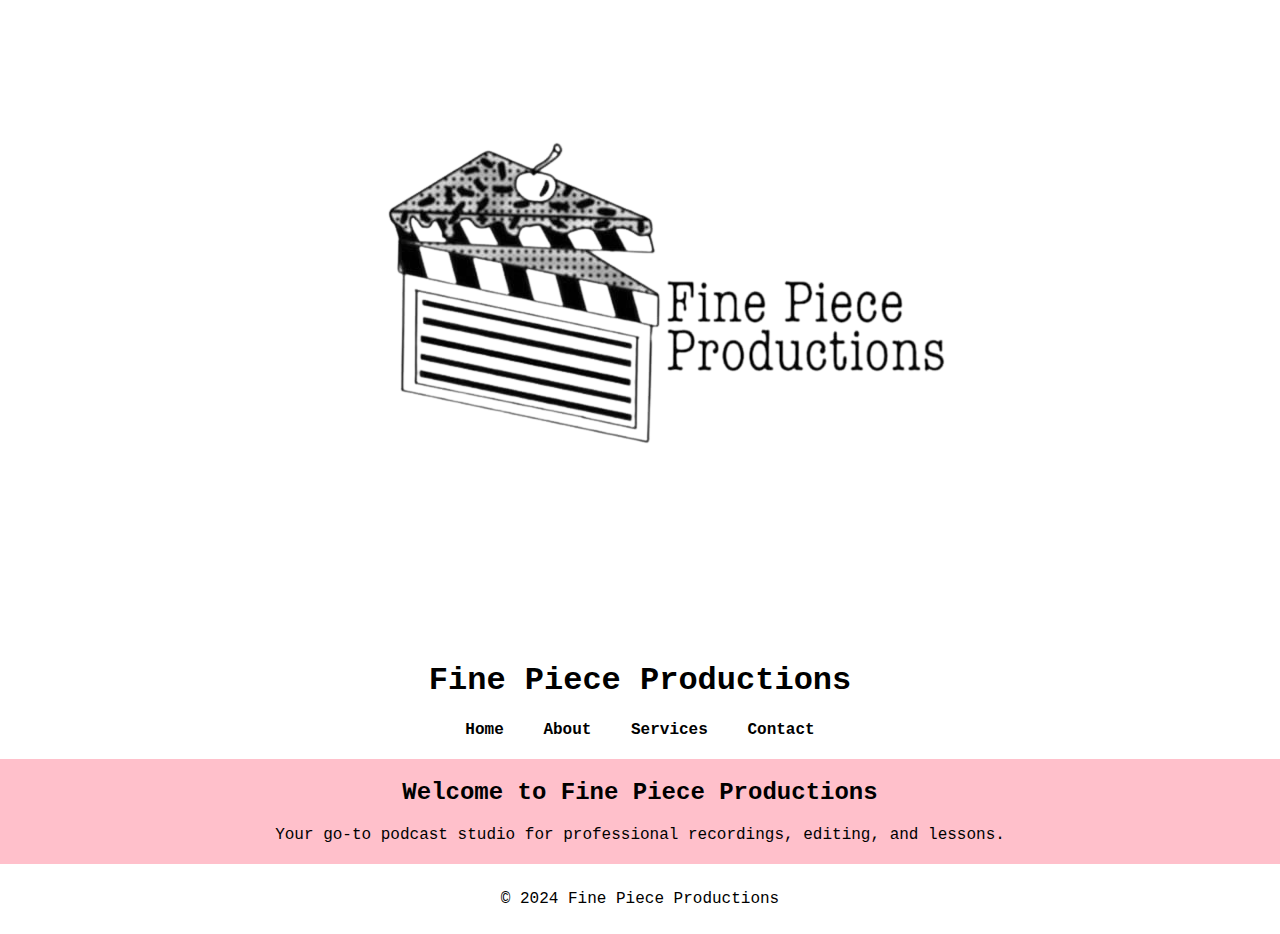
==== index.html @ 7a1a9107 "Update index.html" ====
<!DOCTYPE html>
<html lang="en">
<head>
    <meta charset="UTF-8">
    <meta name="viewport" content="width=device-width, initial-scale=1.0">
    <title>Fine Piece Productions</title>
    <link rel="stylesheet" href="styles.css">
</head>
<body>
    <header>
        <img src="assets/images/logo.png" alt="Fine Piece Productions Logo">
        <h1>Fine Piece Productions</h1>
        <nav>
            <a href="index.html">Home</a>
            <a href="about.html">About</a>
            <a href="services.html">Services</a>
            <a href="contact.html">Contact</a>
        </nav>
    </header>

    <main>
        <h2>Welcome to Fine Piece Productions</h2>
        <p>Your go-to podcast studio for professional recordings, editing, and lessons.</p>
    </main>

    <footer>
        <p>&copy; 2024 Fine Piece Productions</p>
    </footer>
</body>
</html>
---- styles.css ----
body {
    background-color: #FFC0CB; /* Baby pink */
    color: black;
    font-family: 'Courier New', monospace; /* Typewriter style font */
    text-align: center;
    margin: 0;
    padding: 0;
}

header {
    background-color: white;
    padding: 20px;
}

nav a {
    margin: 0 15px;
    text-decoration: none;
    color: black;
    font-weight: bold;
}

footer {
    margin-top: 20px;
    background-color: white;
    padding: 10px;
}
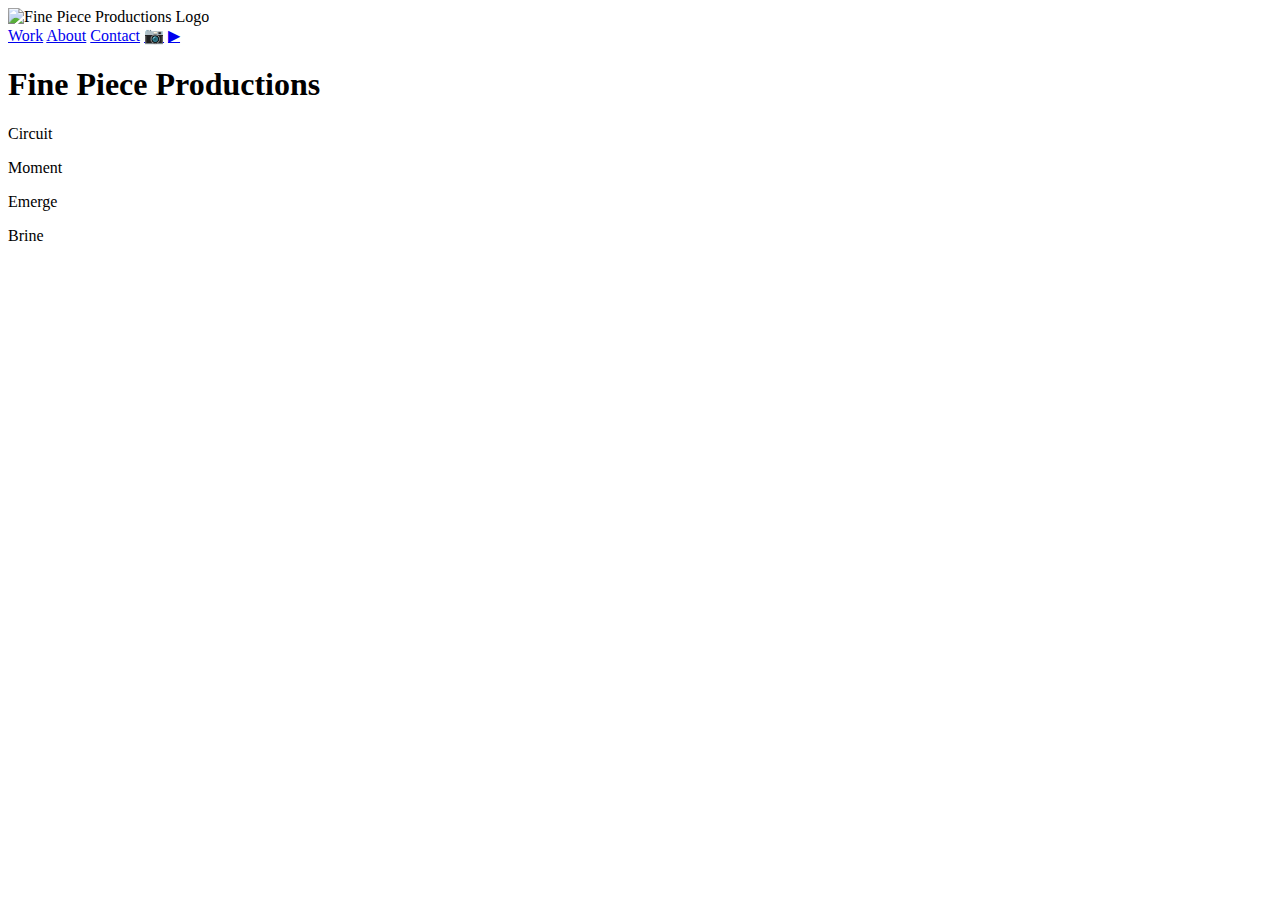
==== commit ae4a18ff: "Update index.html" ====
--- a/index.html
+++ b/index.html
@@ -4,27 +4,33 @@
     <meta charset="UTF-8">
     <meta name="viewport" content="width=device-width, initial-scale=1.0">
     <title>Fine Piece Productions</title>
-    <link rel="stylesheet" href="styles.css">
+    <link rel="stylesheet" href="style.css">
 </head>
 <body>
+
     <header>
-        <img src="assets/images/logo.png" alt="Fine Piece Productions Logo">
-        <h1>Fine Piece Productions</h1>
+        <div class="logo">
+            <img src="assets/logo.png" alt="Fine Piece Productions Logo">
+        </div>
         <nav>
-            <a href="index.html">Home</a>
+            <a href="work.html">Work</a>
             <a href="about.html">About</a>
-            <a href="services.html">Services</a>
             <a href="contact.html">Contact</a>
+            <a href="#" class="social" id="instagram">📷</a>
+            <a href="#" class="social" id="youtube">▶</a>
         </nav>
     </header>
 
     <main>
-        <h2>Welcome to Fine Piece Productions</h2>
-        <p>Your go-to podcast studio for professional recordings, editing, and lessons.</p>
+        <h1>Fine Piece Productions</h1>
+        <section class="projects">
+            <p>Circuit</p>
+            <p>Moment</p>
+            <p>Emerge</p>
+            <p>Brine</p>
+        </section>
     </main>
 
-    <footer>
-        <p>&copy; 2024 Fine Piece Productions</p>
-    </footer>
 </body>
 </html>
+
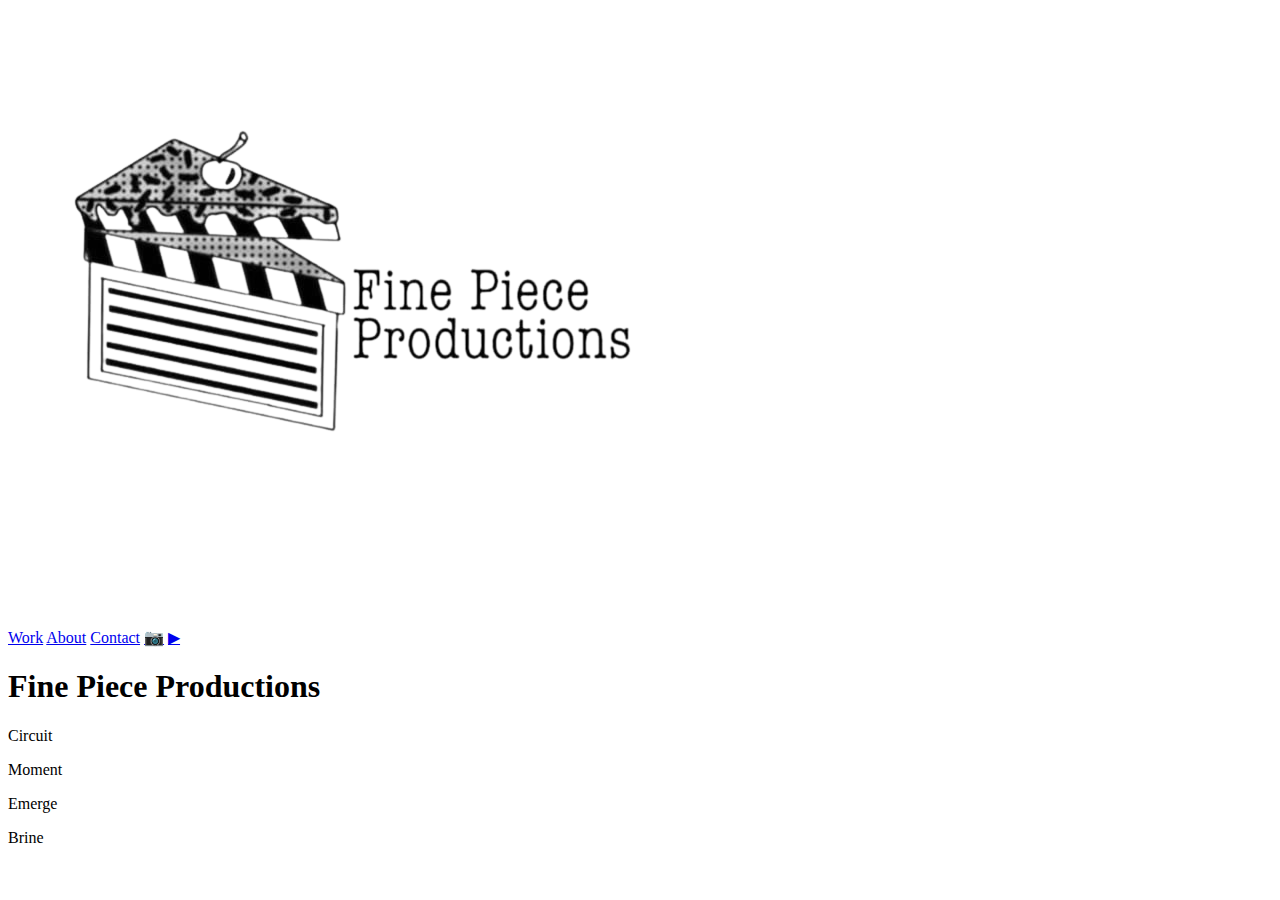
==== commit 276e802e: "Update index.html" ====
--- a/index.html
+++ b/index.html
@@ -10,14 +10,14 @@
 
     <header>
         <div class="logo">
-            <img src="assets/logo.png" alt="Fine Piece Productions Logo">
+            <img src="assets/images/logo.png" alt="Fine Piece Productions Logo">
         </div>
         <nav>
             <a href="work.html">Work</a>
             <a href="about.html">About</a>
             <a href="contact.html">Contact</a>
-            <a href="#" class="social" id="instagram">📷</a>
-            <a href="#" class="social" id="youtube">▶</a>
+            <a href="https://www.instagram.com/finepieceproductions" class="social" id="instagram">📷</a>
+            <a href="https://www.youtube.com/@FinePieceProductions" class="social" id="youtube">▶</a>
         </nav>
     </header>
 
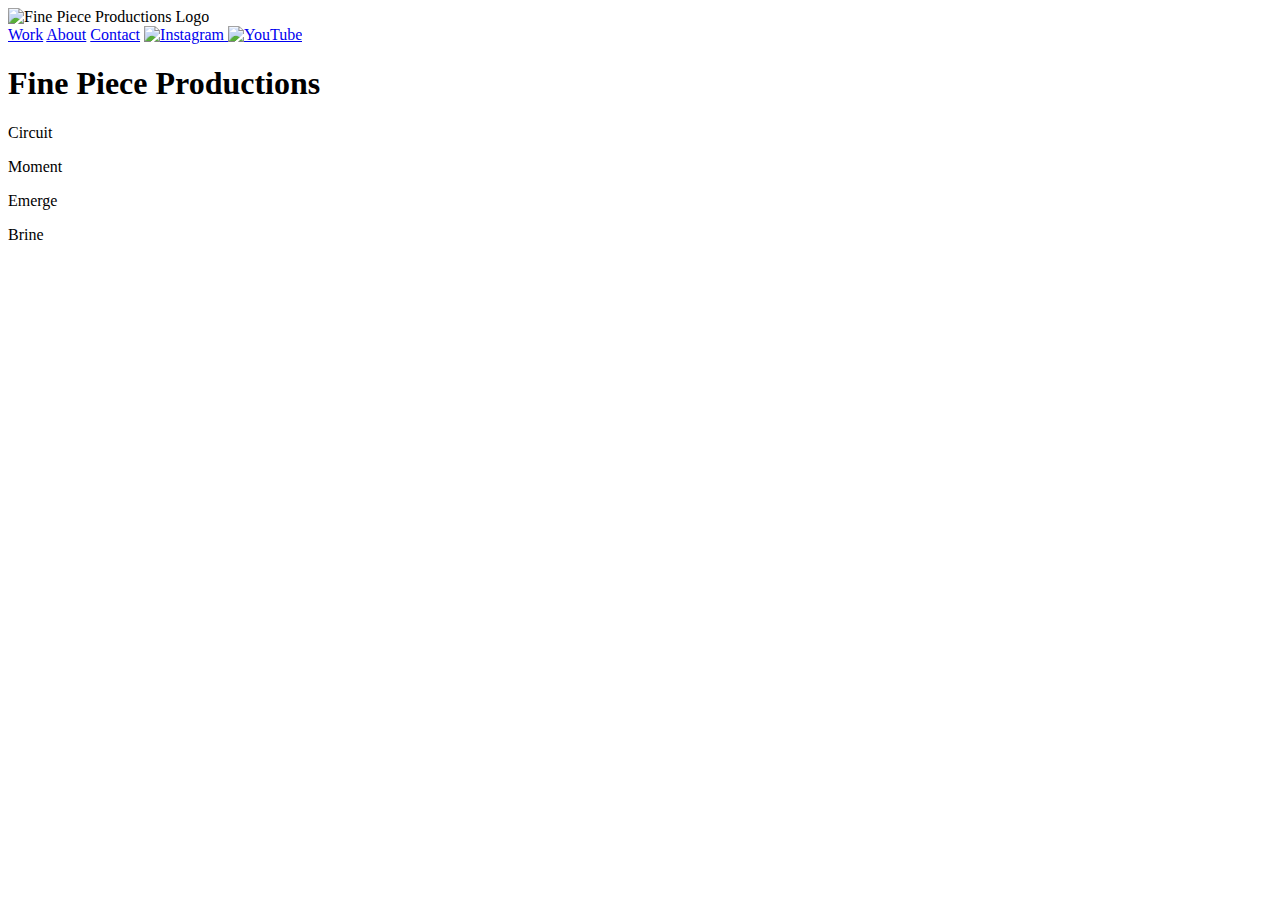
==== commit b9fd1265: "Update index.html" ====
--- a/index.html
+++ b/index.html
@@ -10,14 +10,18 @@
 
     <header>
         <div class="logo">
-            <img src="assets/images/logo.png" alt="Fine Piece Productions Logo">
+            <img src="assets/logo.png" alt="Fine Piece Productions Logo">
         </div>
         <nav>
             <a href="work.html">Work</a>
             <a href="about.html">About</a>
             <a href="contact.html">Contact</a>
-            <a href="https://www.instagram.com/finepieceproductions" class="social" id="instagram">📷</a>
-            <a href="https://www.youtube.com/@FinePieceProductions" class="social" id="youtube">▶</a>
+            <a href="https://www.instagram.com/finepieceproductions" class="social">
+                <img src="assets/images/instagram.png" alt="Instagram">
+            </a>
+            <a href="https://www.youtube.com/@FinePieceProductions" class="social">
+                <img src="assets/images/youtube.png" alt="YouTube">
+            </a>
         </nav>
     </header>
 
@@ -34,3 +38,4 @@
 </body>
 </html>
 
+
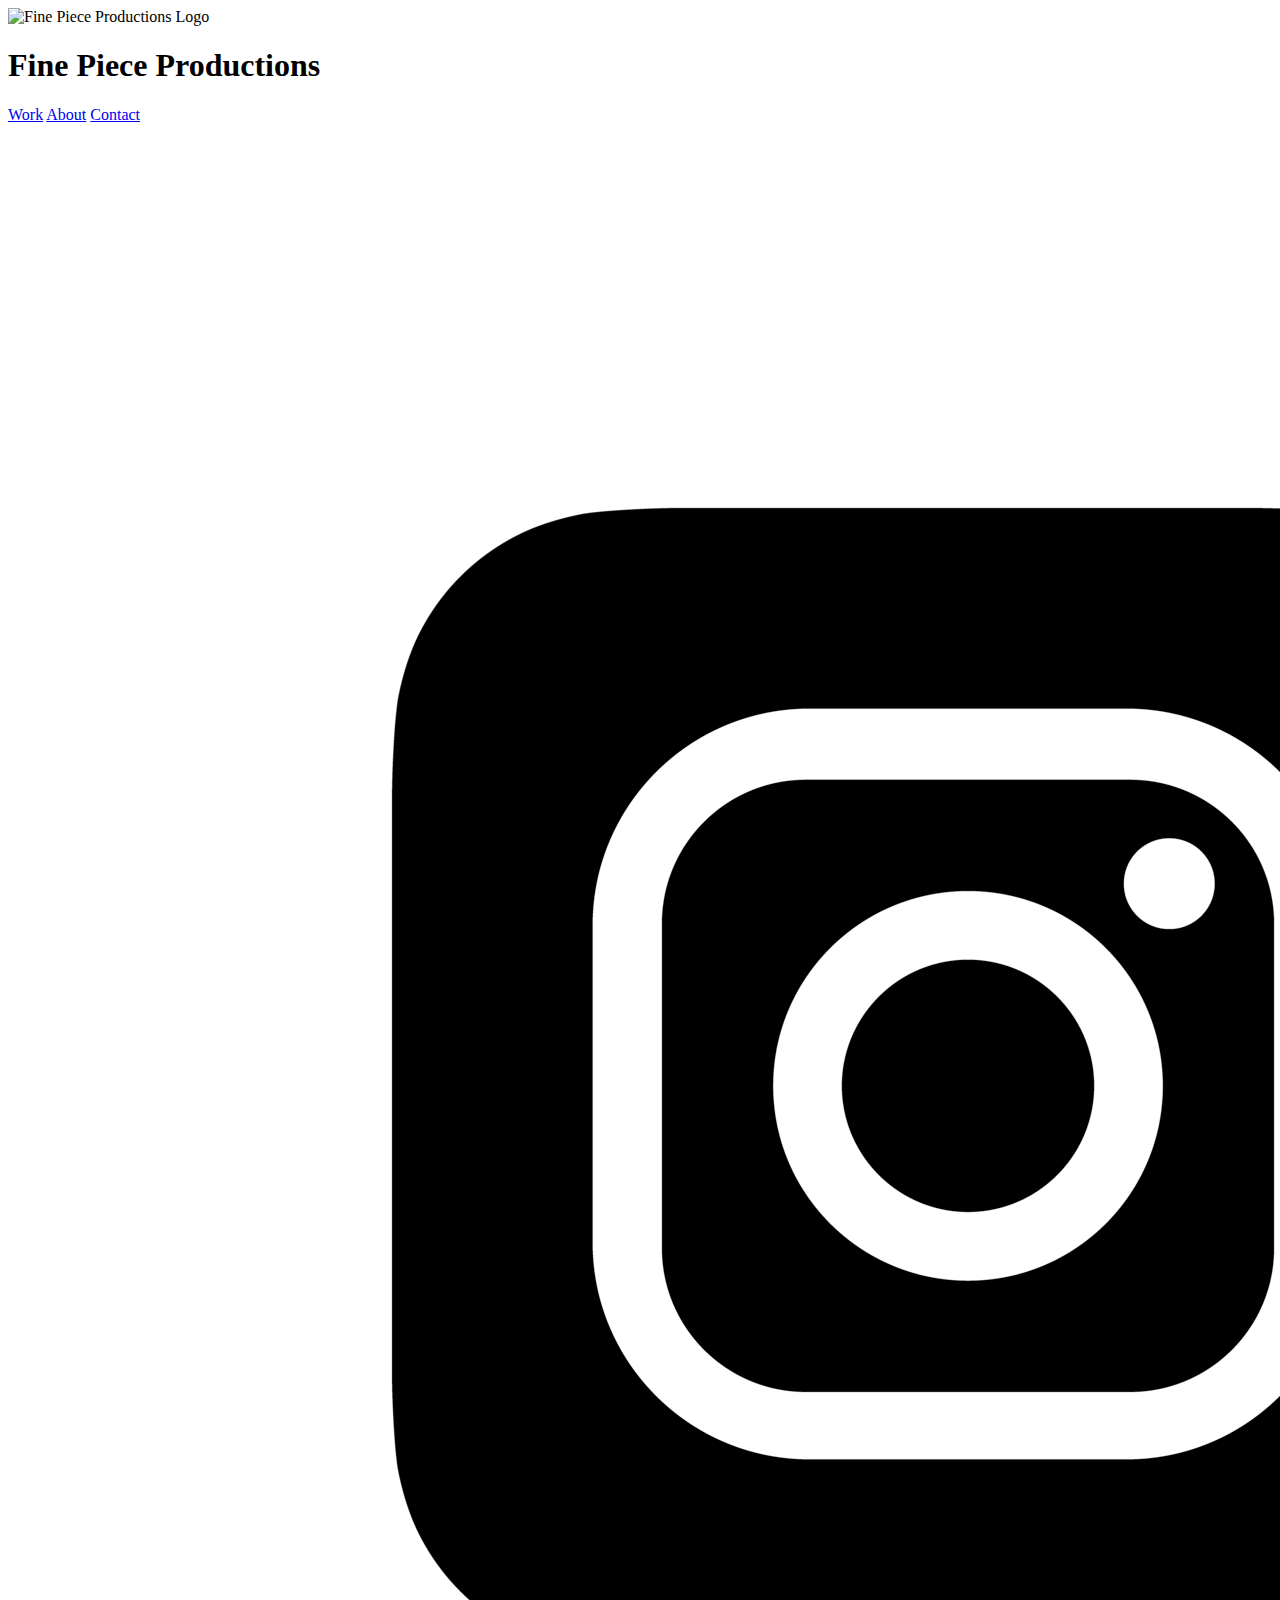
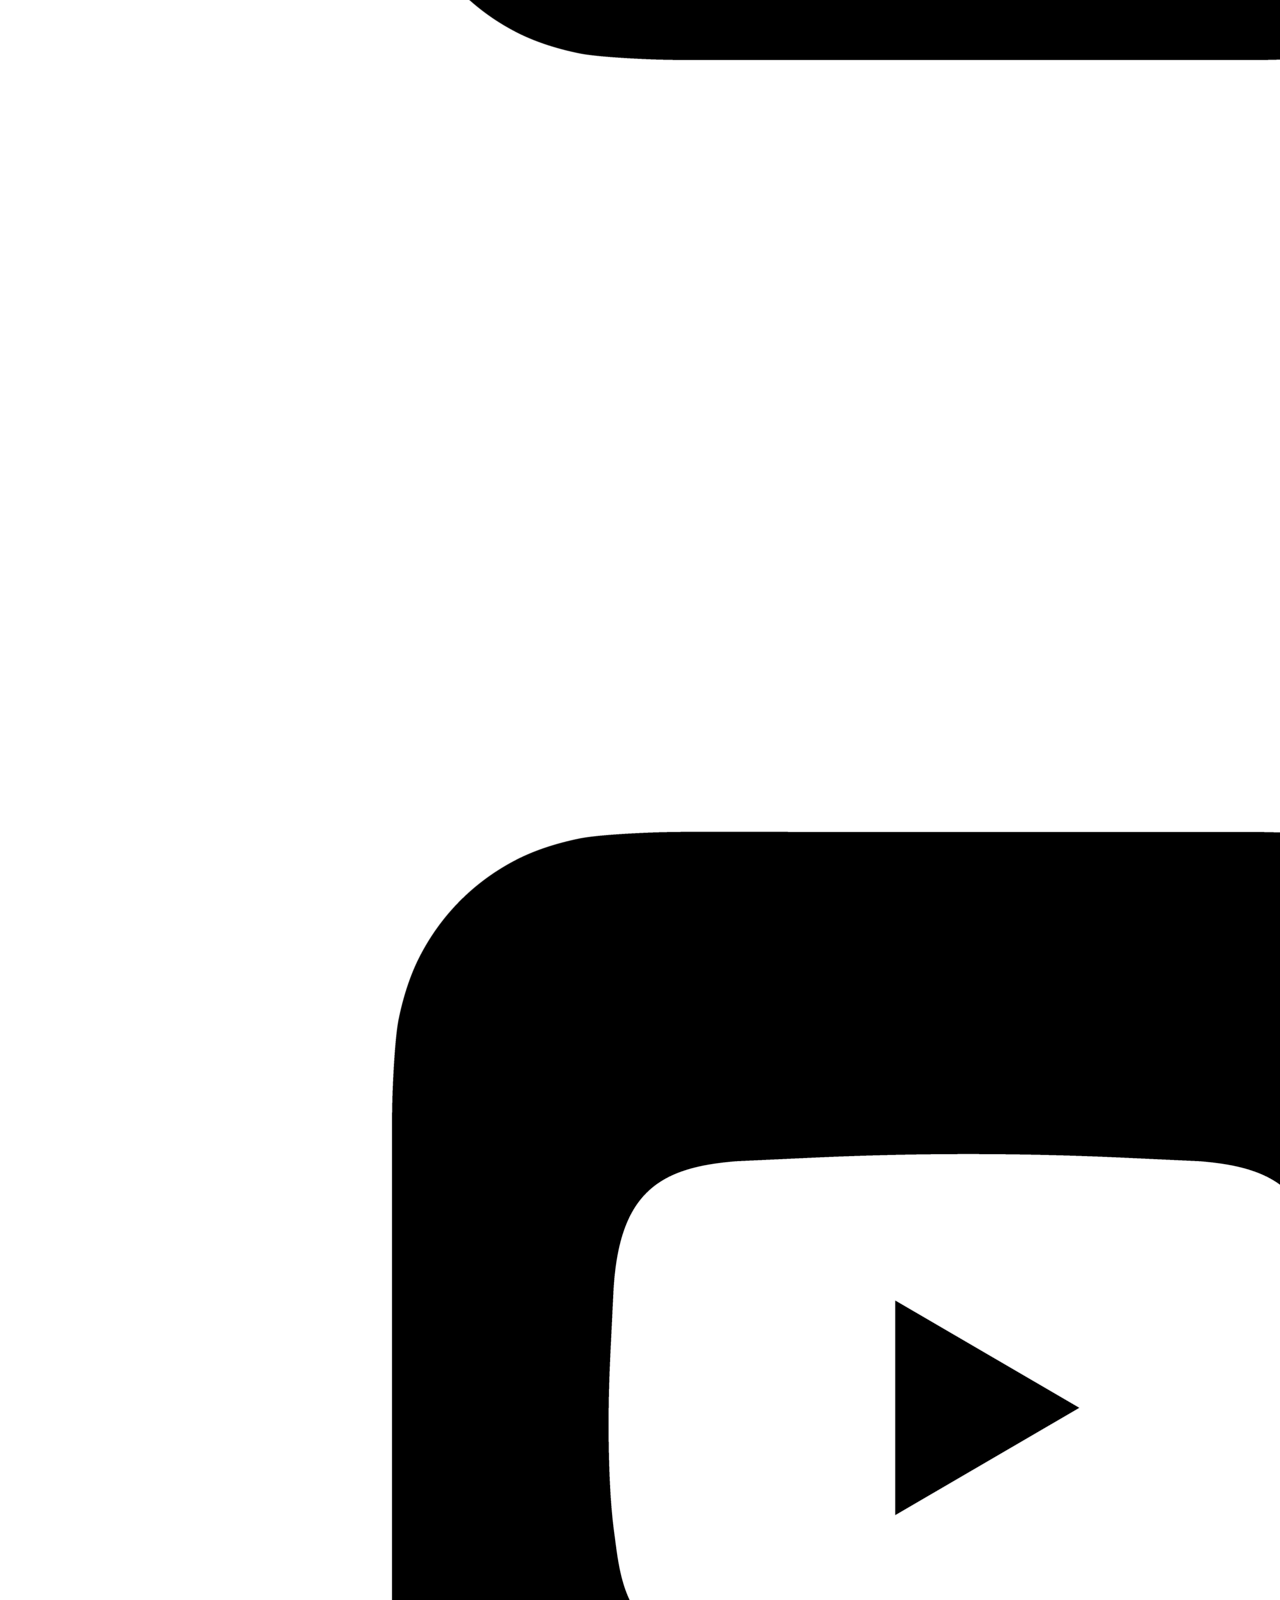
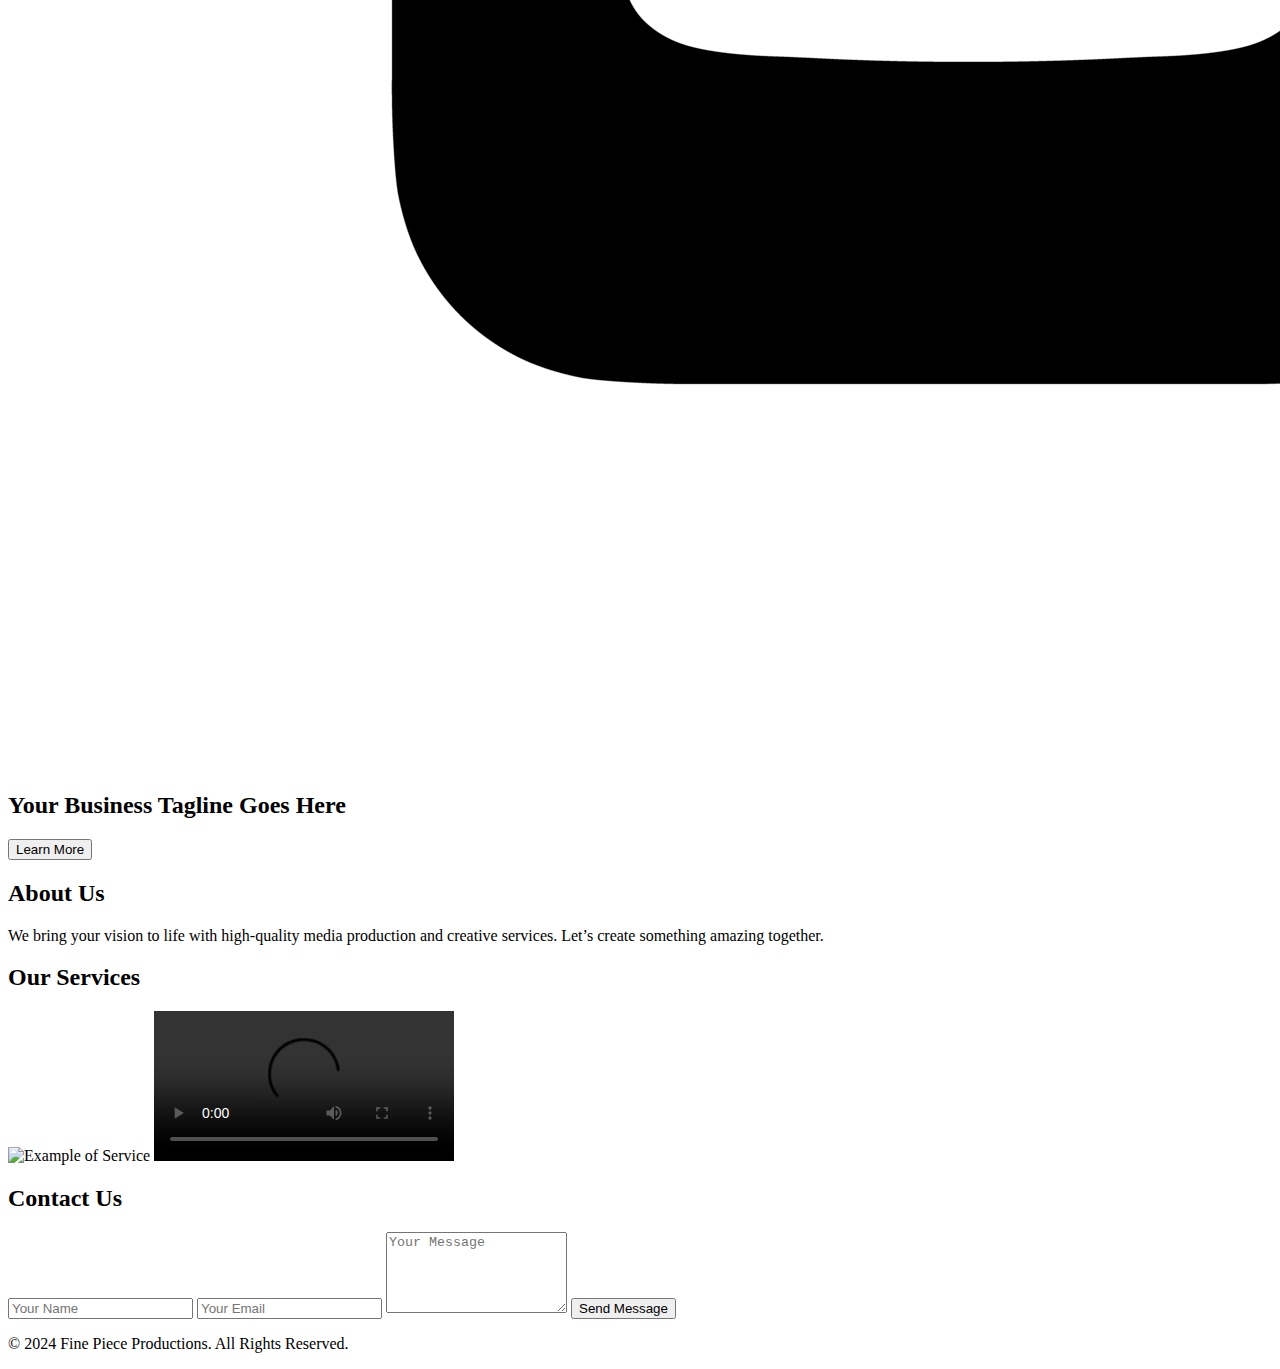
==== commit c1df47e3: "Update index.html" ====
--- a/index.html
+++ b/index.html
@@ -7,11 +7,9 @@
     <link rel="stylesheet" href="style.css">
 </head>
 <body>
-
     <header>
-        <div class="logo">
-            <img src="assets/logo.png" alt="Fine Piece Productions Logo">
-        </div>
+        <img src="assets/images/Fine_Piece_Productions_Logo_Resized.png" alt="Fine Piece Productions Logo" class="logo">
+        <h1>Fine Piece Productions</h1>
         <nav>
             <a href="work.html">Work</a>
             <a href="about.html">About</a>
@@ -25,17 +23,38 @@
         </nav>
     </header>
 
-    <main>
-        <h1>Fine Piece Productions</h1>
-        <section class="projects">
-            <p>Circuit</p>
-            <p>Moment</p>
-            <p>Emerge</p>
-            <p>Brine</p>
-        </section>
-    </main>
+    <section class="hero">
+        <h2>Your Business Tagline Goes Here</h2>
+        <button>Learn More</button>
+    </section>
 
+    <section class="about section">
+        <h2>About Us</h2>
+        <p>We bring your vision to life with high-quality media production and creative services. Let’s create something amazing together.</p>
+    </section>
+
+    <section class="services section">
+        <h2>Our Services</h2>
+        <img src="assets/service-example.jpg" alt="Example of Service">
+        <video controls>
+            <source src="https://www.w3schools.com/html/mov_bbb.mp4" type="video/mp4">
+            Your browser does not support the video tag.
+        </video>
+    </section>
+
+    <section class="contact section">
+        <h2>Contact Us</h2>
+        <form>
+            <input type="text" placeholder="Your Name" required>
+            <input type="email" placeholder="Your Email" required>
+            <textarea rows="5" placeholder="Your Message" required></textarea>
+            <button type="submit">Send Message</button>
+        </form>
+    </section>
+
+    <footer>
+        <p>&copy; 2024 Fine Piece Productions. All Rights Reserved.</p>
+    </footer>
 </body>
 </html>
 
-
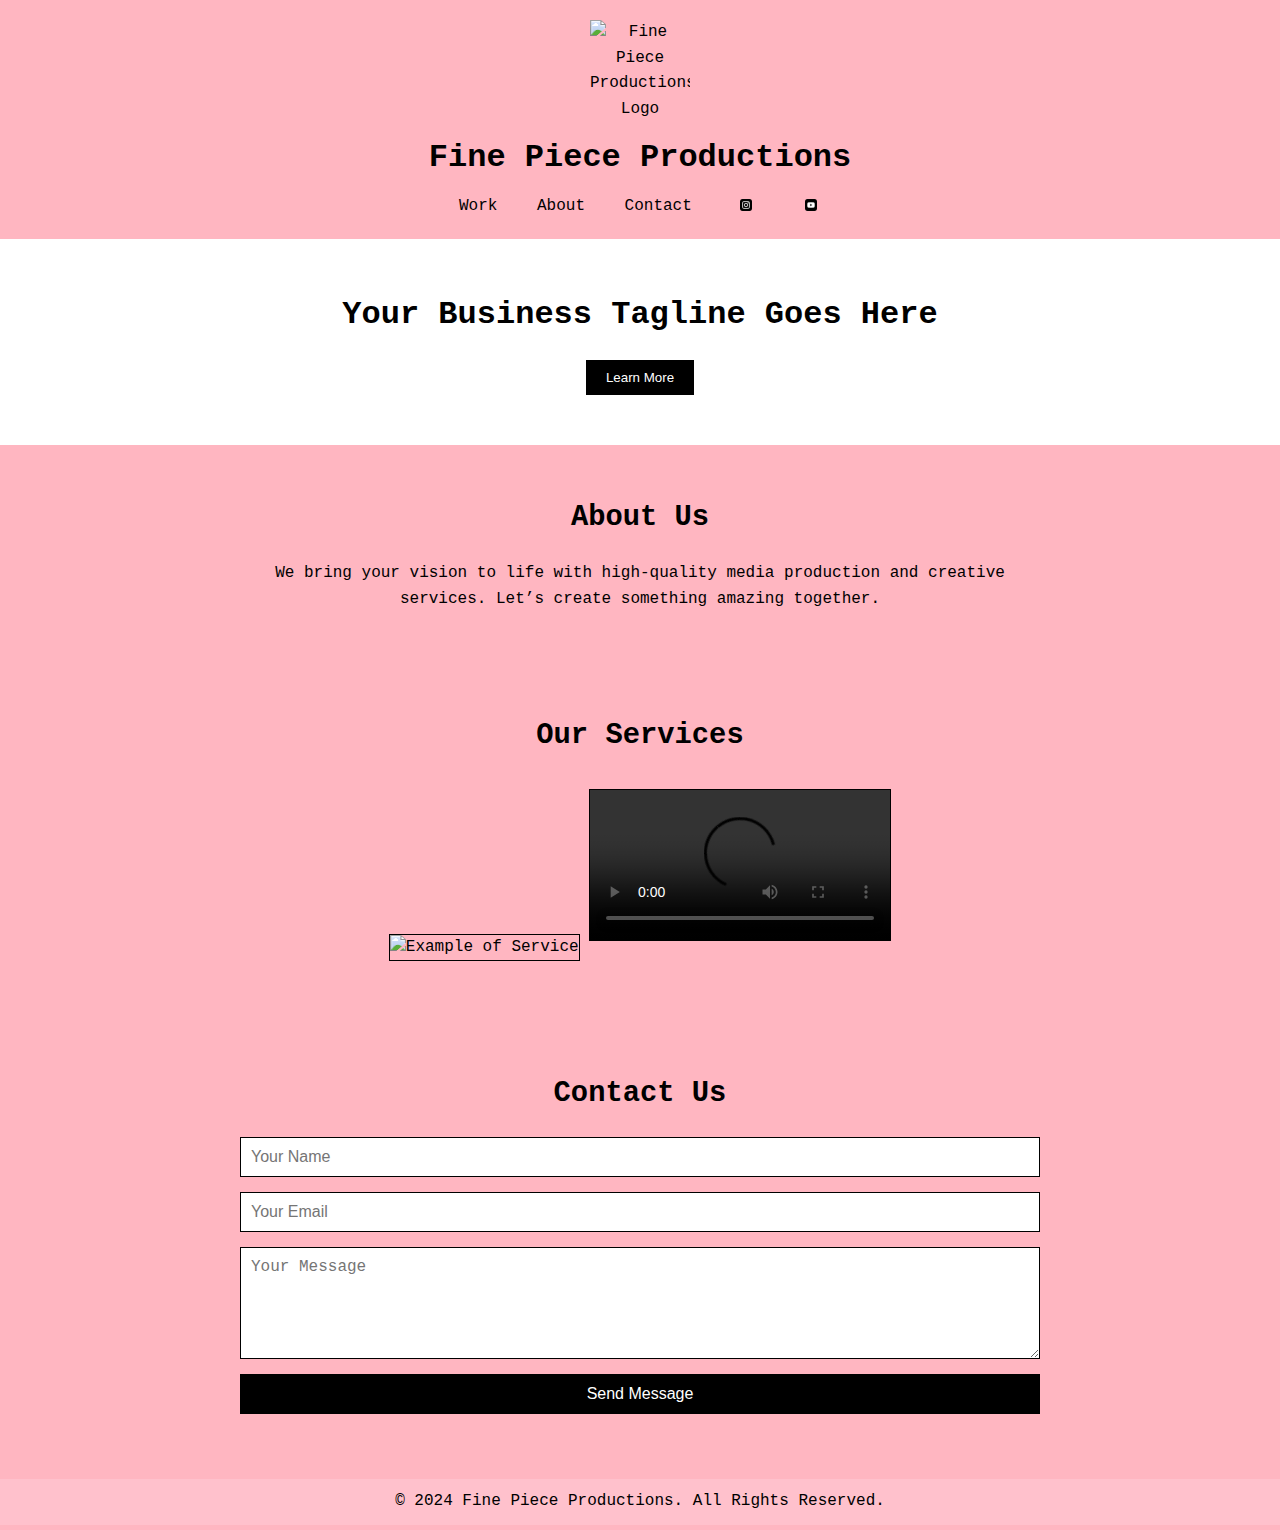
==== commit feb5ff4f: "Update index.html" ====
--- a/index.html
+++ b/index.html
@@ -4,7 +4,7 @@
     <meta charset="UTF-8">
     <meta name="viewport" content="width=device-width, initial-scale=1.0">
     <title>Fine Piece Productions</title>
-    <link rel="stylesheet" href="style.css">
+    <link rel="stylesheet" href="styles.css">
 </head>
 <body>
     <header>
--- a/styles.css
+++ b/styles.css
@@ -0,0 +1,109 @@
+/* General Reset */
+body, h1, h2, p, ul, li, a, input, button {
+    margin: 0;
+    padding: 0;
+    box-sizing: border-box;
+}
+body {
+    font-family: 'Courier New', monospace;
+    background-color: #ffb6c1; /* Baby pink */
+    color: black;
+    line-height: 1.6;
+    text-align: center;
+}
+a {
+    text-decoration: none;
+    color: inherit;
+}
+
+/* Header */
+header {
+    padding: 20px;
+    background-color: #ffb6c1;
+}
+.logo {
+    width: 100px; /* Smaller logo */
+    height: auto;
+    display: block;
+    margin: 0 auto 10px;
+}
+header h1 {
+    font-size: 2rem;
+}
+nav {
+    margin-top: 10px;
+}
+nav a {
+    margin: 0 15px;
+    font-size: 1rem;
+}
+
+/* Social Icons */
+.social img {
+    width: 20px; /* Small social icons */
+    height: auto;
+    vertical-align: middle;
+    margin-left: 5px;
+    transition: opacity 0.3s;
+}
+.social img:hover {
+    opacity: 0.7;
+}
+
+/* Hero Section */
+.hero {
+    padding: 50px 20px;
+    background: white;
+}
+.hero h2 {
+    font-size: 2rem;
+    margin-bottom: 20px;
+}
+.hero button {
+    background: black;
+    color: white;
+    border: none;
+    padding: 10px 20px;
+    cursor: pointer;
+}
+
+/* Sections */
+.section {
+    padding: 50px 20px;
+    max-width: 800px;
+    margin: auto;
+}
+.about h2, .services h2, .contact h2 {
+    font-size: 1.8rem;
+    margin-bottom: 20px;
+}
+.services img, .services video {
+    max-width: 100%;
+    height: auto;
+    margin: 10px 0;
+    border: 1px solid black;
+}
+
+/* Contact Form */
+.contact form {
+    display: flex;
+    flex-direction: column;
+}
+.contact input, .contact textarea, .contact button {
+    margin-bottom: 15px;
+    padding: 10px;
+    font-size: 1rem;
+    border: 1px solid black;
+}
+.contact button {
+    background: black;
+    color: white;
+    cursor: pointer;
+}
+
+/* Footer */
+footer {
+    padding: 10px;
+    background: #ffc1cc;
+    color: black;
+}
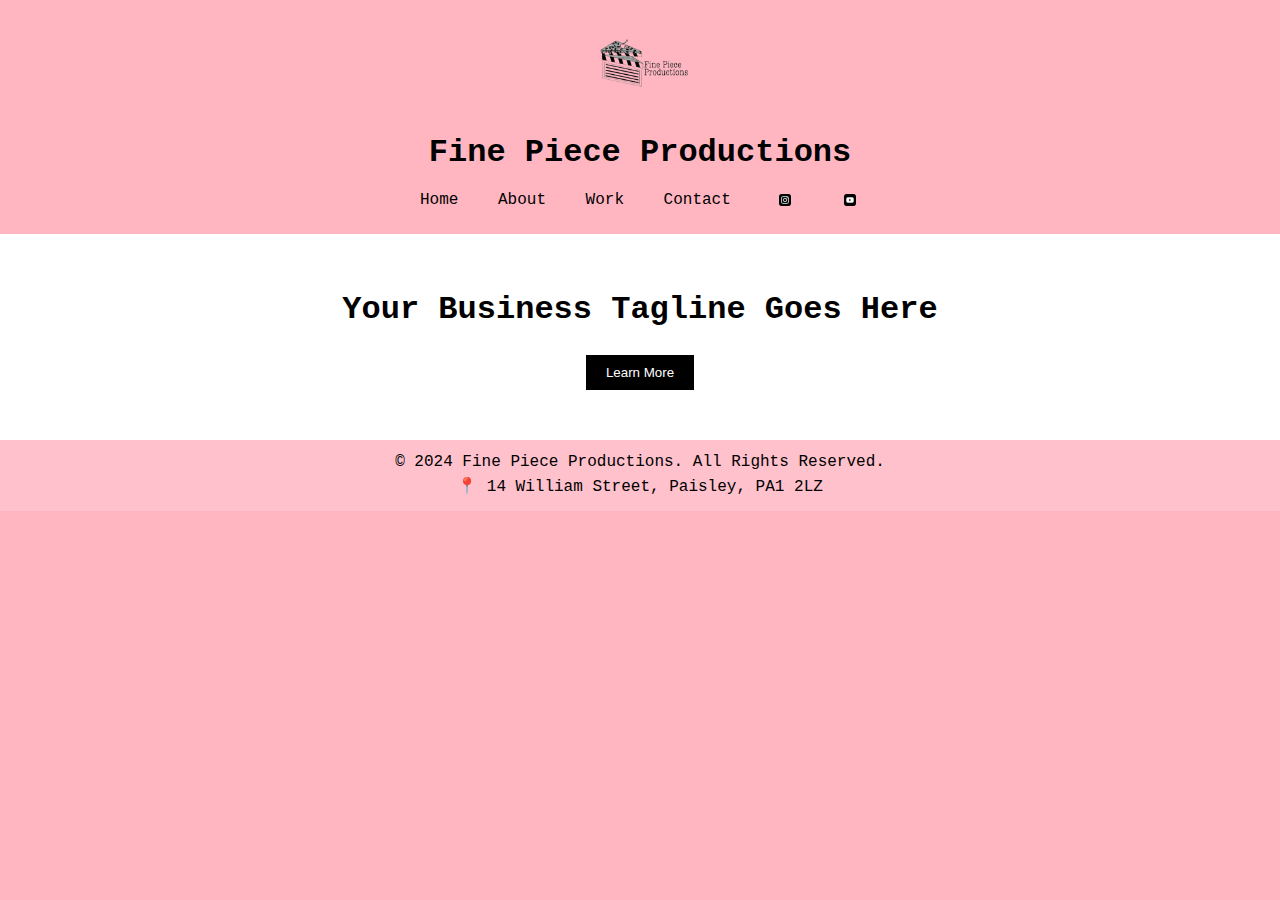
==== commit 0d03ba90: "Update index.html" ====
--- a/index.html
+++ b/index.html
@@ -8,11 +8,12 @@
 </head>
 <body>
     <header>
-        <img src="assets/images/Fine_Piece_Productions_Logo_Resized.png" alt="Fine Piece Productions Logo" class="logo">
+        <img src="assets/images/logo.png" alt="Fine Piece Productions Logo" class="logo">
         <h1>Fine Piece Productions</h1>
         <nav>
+            <a href="index.html">Home</a>
+            <a href="about.html">About</a>
             <a href="work.html">Work</a>
-            <a href="about.html">About</a>
             <a href="contact.html">Contact</a>
             <a href="https://www.instagram.com/finepieceproductions" class="social">
                 <img src="assets/images/instagram.png" alt="Instagram">
@@ -28,33 +29,9 @@
         <button>Learn More</button>
     </section>
 
-    <section class="about section">
-        <h2>About Us</h2>
-        <p>We bring your vision to life with high-quality media production and creative services. Let’s create something amazing together.</p>
-    </section>
-
-    <section class="services section">
-        <h2>Our Services</h2>
-        <img src="assets/service-example.jpg" alt="Example of Service">
-        <video controls>
-            <source src="https://www.w3schools.com/html/mov_bbb.mp4" type="video/mp4">
-            Your browser does not support the video tag.
-        </video>
-    </section>
-
-    <section class="contact section">
-        <h2>Contact Us</h2>
-        <form>
-            <input type="text" placeholder="Your Name" required>
-            <input type="email" placeholder="Your Email" required>
-            <textarea rows="5" placeholder="Your Message" required></textarea>
-            <button type="submit">Send Message</button>
-        </form>
-    </section>
-
     <footer>
         <p>&copy; 2024 Fine Piece Productions. All Rights Reserved.</p>
+        <p>📍 14 William Street, Paisley, PA1 2LZ</p>
     </footer>
 </body>
 </html>
-
